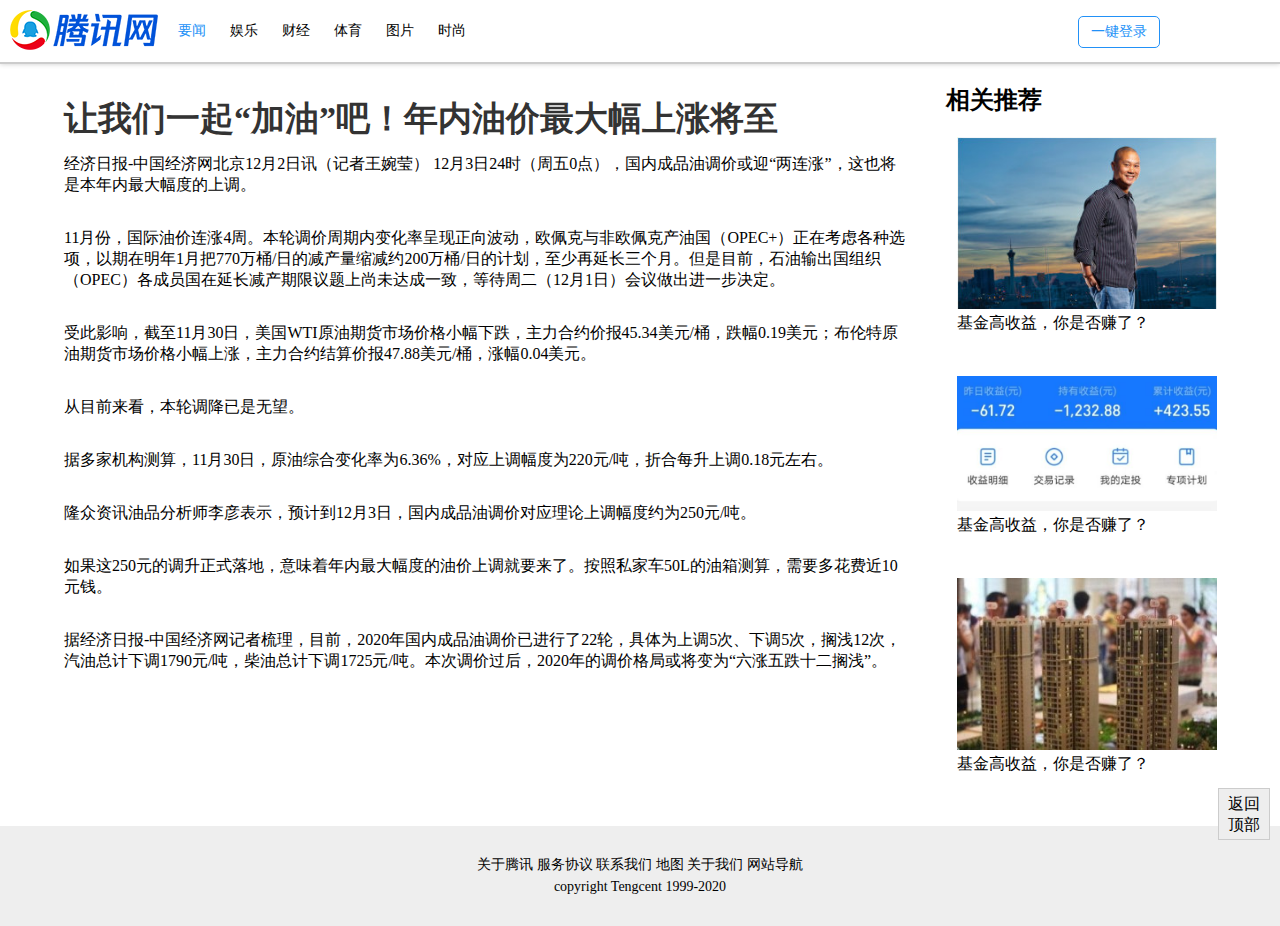
==== 腾讯新闻.html @ d9913a87 "这是腾讯新闻页面" ====
<!DOCTYPE html>
<html lang="en">
<head>
    <meta charset="UTF-8">
    <meta name="viewport" content="width=device-width, initial-scale=1.0">
    <title>腾讯新闻</title>
    <link rel="stylesheet" href="./index.css">
</head>
<body>
   <!-- 1.头部标签 -->
   <!-- header#header =>生成一个带id的header头标签 -->
   <!-- 单元格的效果 依赖行的，如果没有成单元格的效果，就去找没有行 -->
   <header id="header" class="grid">
        <div class="header-logo">
            <img src="./img/logo.png" alt="">
        </div>
        <div class="header-nav grid-cell-5">
            <ul>
                <li><a href="" id="nav--active">要闻</a></li>
                <li><a href="">娱乐</a></li>
                <li><a href="">财经</a></li>
                <li><a href="">体育</a></li>
                <li><a href="">图片</a></li>
                <li><a href="">时尚</a></li>
            </ul>
        </div>
        <!-- 右边登录按钮 -->
        <div class="right-box grid-cell-1">
            <a href="">一键登录</a>
        </div>
   </header>

   <!-- 移动端导航条 -->
   <div class="mobile-nav">
       <ul class="grid">
           <li class="grid-cell-1 mobile-li"><a href="" id="nav--active">要闻</a></li>
           <li class="grid-cell-1"><a href="">娱乐</a></li>
           <li class="grid-cell-1"><a href="">财经</a></li>
           <li class="grid-cell-1"><a href="">体育</a></li>
           <li class="grid-cell-1"><a href="">图片</a></li>
           <li class="grid-cell-1"><a href="">时尚</a></li>
       </ul>
   </div>

   <!-- 2.主体内容区 -->
   <section id="content" class="grid">
        <div class="container grid-cell-5">
            <h1>让我们一起“加油”吧！年内油价最大幅上涨将至</h1>
            <p>经济日报-中国经济网北京12月2日讯（记者王婉莹） 12月3日24时（周五0点），国内成品油调价或迎“两连涨”，这也将是本年内最大幅度的上调。</p>
            <p>11月份，国际油价连涨4周。本轮调价周期内变化率呈现正向波动，欧佩克与非欧佩克产油国（OPEC+）正在考虑各种选项，以期在明年1月把770万桶/日的减产量缩减约200万桶/日的计划，至少再延长三个月。但是目前，石油输出国组织（OPEC）各成员国在延长减产期限议题上尚未达成一致，等待周二（12月1日）会议做出进一步决定。</p>
            <p>受此影响，截至11月30日，美国WTI原油期货市场价格小幅下跌，主力合约价报45.34美元/桶，跌幅0.19美元；布伦特原油期货市场价格小幅上涨，主力合约结算价报47.88美元/桶，涨幅0.04美元。</p>
            <p>从目前来看，本轮调降已是无望。</p>
            <p>据多家机构测算，11月30日，原油综合变化率为6.36%，对应上调幅度为220元/吨，折合每升上调0.18元左右。</p>
            <p>隆众资讯油品分析师李彦表示，预计到12月3日，国内成品油调价对应理论上调幅度约为250元/吨。</p>
            <p>如果这250元的调升正式落地，意味着年内最大幅度的油价上调就要来了。按照私家车50L的油箱测算，需要多花费近10元钱。</p>
            <p>据经济日报-中国经济网记者梳理，目前，2020年国内成品油调价已进行了22轮，具体为上调5次、下调5次，搁浅12次，汽油总计下调1790元/吨，柴油总计下调1725元/吨。本次调价过后，2020年的调价格局或将变为“六涨五跌十二搁浅”。</p>
        </div>
        <div class="hot-new grid-cell-1">
            <h3>相关推荐</h3>
            <dl class="news-box">
                <a href="">
                    <dt><img src="./img/1.jpg" alt=""></dt>
                    <dd>基金高收益，你是否赚了？</dd>
                </a>
            </dl>
            <dl class="news-box">
                <a href="">
                    <dt><img src="./img/2.jpg" alt=""></dt>
                    <dd>基金高收益，你是否赚了？</dd>
                </a>
            </dl>
            <dl class="news-box">
                <a href="">
                    <dt><img src="./img/3.jpg" alt=""></dt>
                    <dd>基金高收益，你是否赚了？</dd>
                </a>
            </dl>
        </div>
   </section>

   <!-- 4.返回顶部按钮 -->
   <a href="" id="return-box">返回顶部</a>

   <!-- 5.底部 -->
   <footer id="footer">
       <ul>
           <li><a href="">关于腾讯</a></li>
           <li><a href="">服务协议</a></li>
           <li><a href="">联系我们</a></li>
           <li><a href="">地图</a></li>
           <li><a href="">关于我们</a></li>
           <li><a href="">网站导航</a></li>
       </ul>
       <a href="">copyright Tengcent 1999-2020</a>
   </footer>
</body>
</html>
---- index.css ----
*{
    margin: 0;
    padding: 0;
}
/* 去掉a标签的下滑线 */
a{
    text-decoration: none;
    color: #000000;
}
/* 取消li中的小黑点 */
ul li{
    list-style: none;
}
/* 栅格系统 */
.grid{
    /* 把盒子变成弹性盒子 */
    display: flex;
}
.grid-cell-1,
.grid-cell-2,
.grid-cell-3,
.grid-cell-4,
.grid-cell-5,
.grid-cell-6{
    flex-shrink: 1;
}
.grid-cell-1{
    flex-grow: 1;
}
.grid-cell-2{
    flex-grow: 2;
}
.grid-cell-3{
    flex-grow: 3;
}
.grid-cell-4{
    flex-grow: 4;
}
.grid-cell-5{
    flex-grow: 5;
}
.grid-cell-6{
    flex-grow: 6;
}
#header{
    width: 100%;
    height: 62px;
    border-bottom: 2px solid #cccccc;
    /* 阴影效果 */
    box-shadow: 0 0 5px #cccccc;
}
.header-logo{
    /* 调整外边距 */
    margin: 10px 10px 0 10px;
}
.header-nav ul li{
    /* 也可以运用浮动，可以向左浮动 */
    /* 把块状格式转换行 */
    display: inline-block;
    line-height: 62px;
    margin: 0 10px;
    font-size: 14px;
}
#nav--active{
    color: #2291f7;
}
.header-nav ul li:hover{
    color: #2291f7;
    /* 给一个过渡效果 */
    transition: all 400ms linear 0ms;
}
.right-box{
    line-height: 62px;
}
.right-box a{
    /* 把a标签变成行块标签 */
    display: inline-block;
    width: 80px;
    height: 30px;
    /* 给a标签一个边框 */
    border: 1px solid #2291f7;
    /* 边框圆角效果 */
    border-radius: 5px;
    text-align: center;
    line-height: 30px;
    font-size: 14px;
    color: #2291f7;
}
.right-box a:hover{
    background: #f8ebfe;
    /* 过渡效果 */
    transition: all 400ms linear 0ms;
}
/* 内容区样式 */
#content{
    width: 90%;
    margin: 20px auto;
}
.container h1{
    margin: 12px 0;
    font-size: 34px;
    color: #333333;
}
.container p{
    font-size: 16px;
    margin-bottom: 32px;
}

/* 右边推荐栏制作 */
.hot-new{
    width: 270px;
    margin-left: 40px;
}
.hot-new h3{
    font-size: 24px;
    margin-bottom: 10px;
}
.news-box{
    margin-bottom: 20px;
    padding: 10px;
    width: 260px;
    border: 1px solid #fff;
}
.news-box img{
    width: 100%;
}
.news-box:hover{
    /* 边线 */
    border: 1px solid #eee;
    /* 边框圆角 */
    border-radius: 5px;
    /* 过渡效果 */
    transition: all 400ms linear 0ms;
}
.news-box:hover a{
    color: #2291f7;
    /* 过渡效果 */
    transition: all 400ms linear 0ms;
}
.news-box dt{
    width: 260px;
    /* dt超出框的隐藏 */
    overflow: hidden;
}
.news-box:hover img{
    /* 转换放大 ,伸缩变换*/
    transform: scale(1.1);
    /* 过渡效果 */
    transition: all 400ms linear 0ms;
}

/* 返回顶部效果样式 */
#return-box{
    width: 40px;
    height: 40px;
    padding: 5px;
    background: #eee;
    display: block;
    /* 固定定位 */
    position: fixed;
    right: 10px;
    bottom: 60px;
    border: 1px solid #cccccc;
    text-align: center;
}
/* 底部样式 */
#footer{
    height: 100px;
    background: #eee;
    text-align: center;
    font-size: 14px;
}
/* 底部li块状的样式 */
#footer ul li{
    display: inline-block;
    margin-top: 30px;
    margin-bottom: 5px;
}
/* 顶部li块的鼠标悬停事件 */
#footer ul li a:hover{
    color: #2291f7;
    transition: all 400ms linear 0ms;
}
/* pc端隐藏这个导航栏 */
.mobile-nav{
    display: none;
}


/* 媒体查询标签 */
@media all and (max-width:480px){
    /* 把右边图文结合的隐藏掉,而且把导航栏隐藏掉 */
    .header-nav,
    .hot-new{
        display: none;
    }
    /* 把返回顶部的按钮设置为圆形，用边框圆角占50% */
    #return-box{
        border-radius: 50%;
    }
    /* 在移动端中显示的导航栏 */
    .mobile-nav{
        /* 在移动端则会显示移动端的导航栏 */
        display: block;
        height: 40px;
        line-height: 40px;
        text-align: center;
        border-bottom: 2px solid #cccccc;
        font-size: 14px;
    }
    /* 独特“要闻”标签中的字体颜色 */
    #nav--active{
        color: #2291f7;
    }
    .mobile-li{
        border-bottom: 2px solid #2291f7;
    }
}
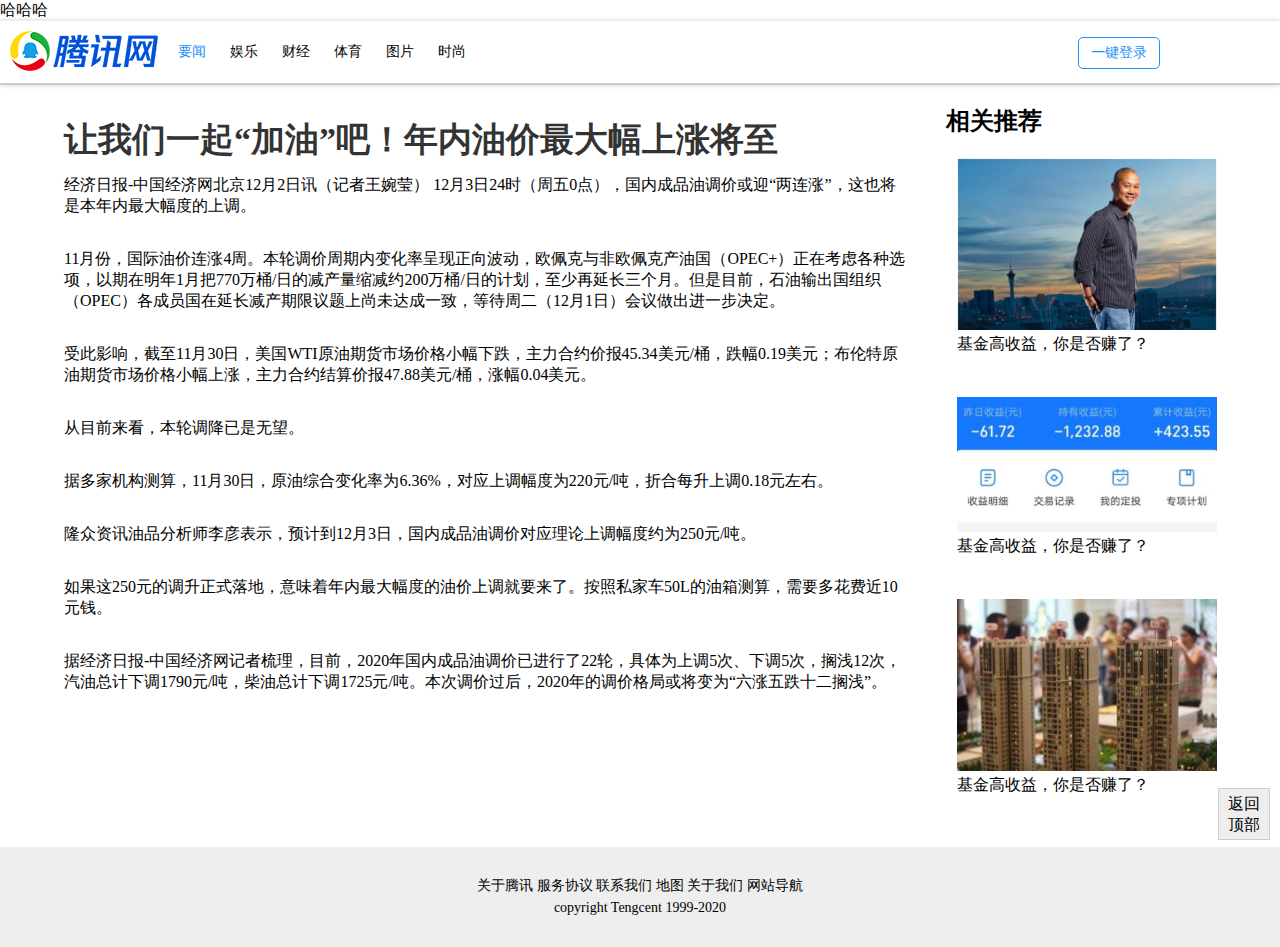
==== commit a5deea49: "这是修改后的新闻页面" ====
--- a/腾讯新闻.html
+++ b/腾讯新闻.html
@@ -7,6 +7,7 @@
     <link rel="stylesheet" href="./index.css">
 </head>
 <body>
+    <div>哈哈哈</div>
    <!-- 1.头部标签 -->
    <!-- header#header =>生成一个带id的header头标签 -->
    <!-- 单元格的效果 依赖行的，如果没有成单元格的效果，就去找没有行 -->
